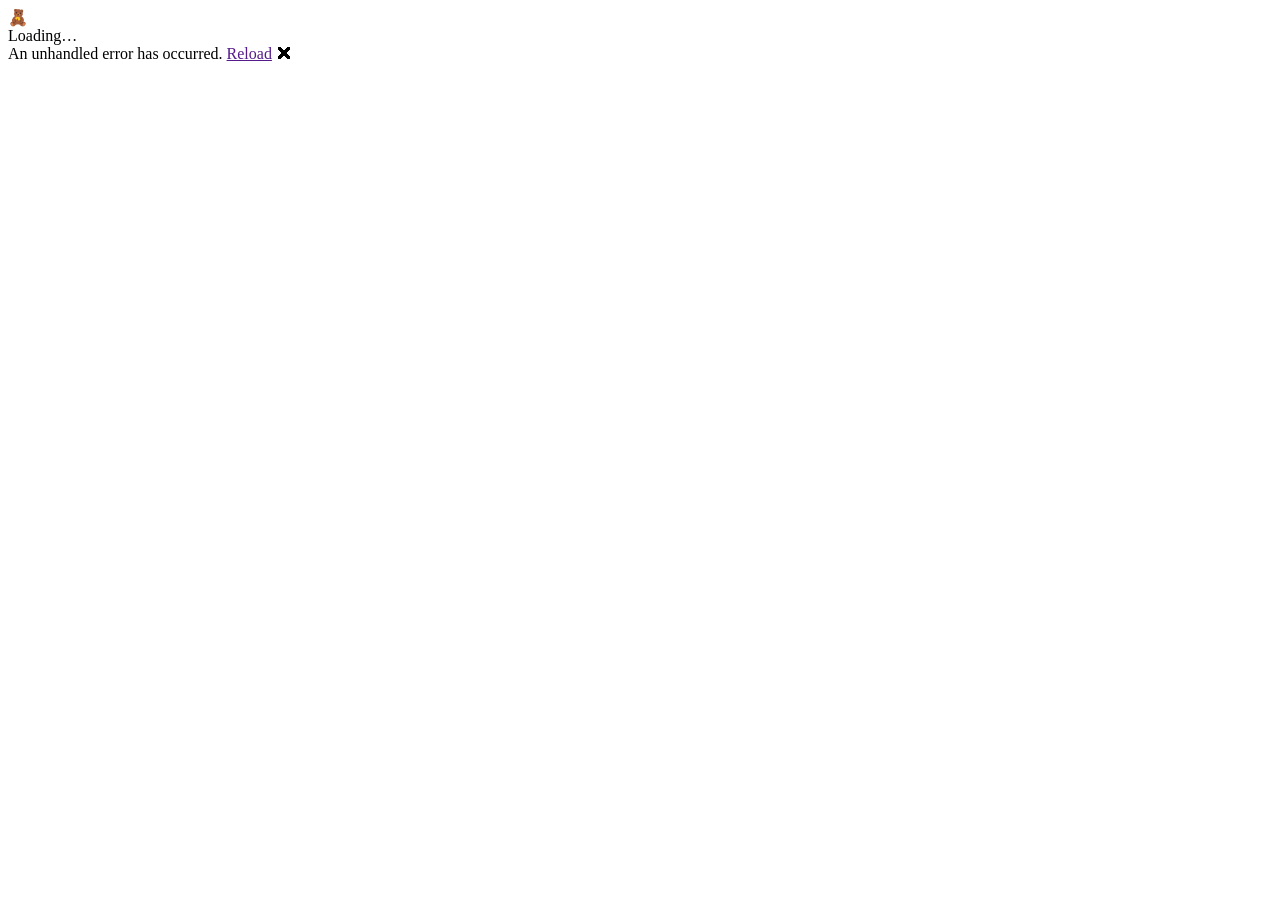
==== FinalProjApp/wwwroot/index.html @ 228f6d77 "Split into Shared UI, Data and MAUI host projects Prepares for a web app that shows the same pages. " ====
<!DOCTYPE html>

<html lang="en">
<head>
    <meta charset="utf-8" />
    <meta name="viewport" content="width=device-width, initial-scale=1.0, maximum-scale=1.0, user-scalable=no, viewport-fit=cover" />
    <title>Caly Bear</title>
    <base href="/" />
    <link rel="preconnect" href="https://fonts.googleapis.com" />
    <link rel="preconnect" href="https://fonts.gstatic.com" crossorigin />
    <link rel="stylesheet" href="https://fonts.googleapis.com/css2?family=Nunito:wght@400;600;700;800;900&display=swap" />
    <link rel="stylesheet" href="https://cdn.jsdelivr.net/npm/bootstrap-icons@1.10.5/font/bootstrap-icons.css">
    <link href="_content/Syncfusion.Blazor/styles/bootstrap5.css" rel="stylesheet" />
    <link href="_content/Syncfusion.Blazor/styles/material.css" rel="stylesheet" />

    <!-- Shared styles live in FinalProjApp.Shared (served from _content/) -->
    <link rel="stylesheet" href="_content/FinalProjApp.Shared/css/bootstrap/bootstrap.min.css" />
    <link rel="stylesheet" href="_content/FinalProjApp.Shared/css/app.css" />
    <link rel="stylesheet" href="FinalProjApp.styles.css" />
    <link rel="icon" type="image/png" href="favicon.png" />
    <script src="_content/Syncfusion.Blazor/scripts/syncfusion-blazor.min.js"></script>

</head>

<body>

    <div class="status-bar-safe-area"></div>

    <div id="app">
        <div class="app-loading">
            <div class="brand-mark">🧸</div>
            <span>Loading…</span>
        </div>
    </div>

    <div id="blazor-error-ui">
        An unhandled error has occurred.
        <a href="" class="reload">Reload</a>
        <a class="dismiss">🗙</a>
    </div>

    <script src="_framework/blazor.webview.js" autostart="false"></script>

</body>

</html>
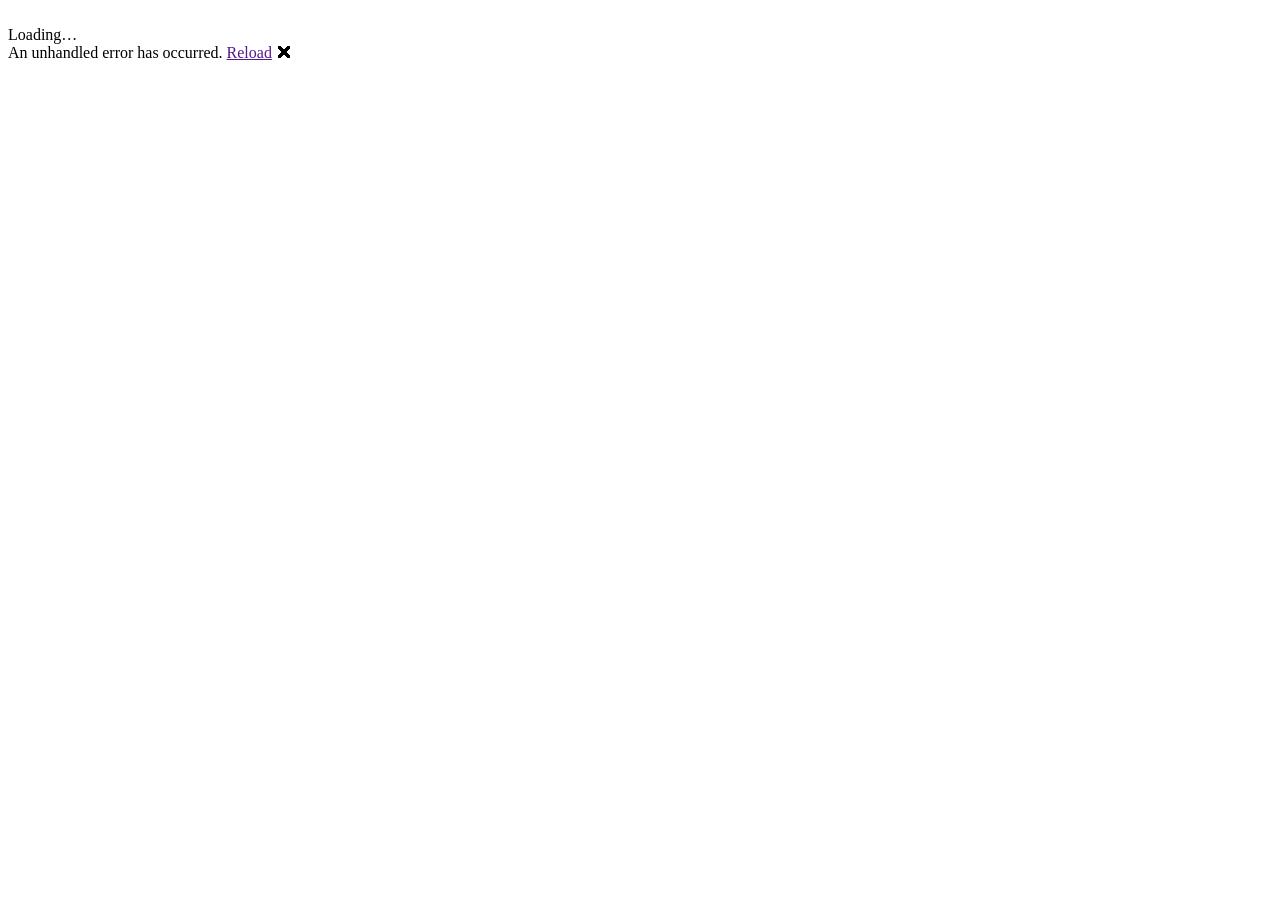
==== commit 5e28a298: "Replace the teddy logo with a cartoon French bulldog Co-Authored-By: Claude Opus 5.5 <noreply@anthro" ====
--- a/FinalProjApp/wwwroot/index.html
+++ b/FinalProjApp/wwwroot/index.html
@@ -28,7 +28,7 @@
 
     <div id="app">
         <div class="app-loading">
-            <div class="brand-mark">🧸</div>
+            <div class="brand-mark"><img src="_content/FinalProjApp.Shared/Images/caly-logo.svg" alt="" /></div>
             <span>Loading…</span>
         </div>
     </div>
